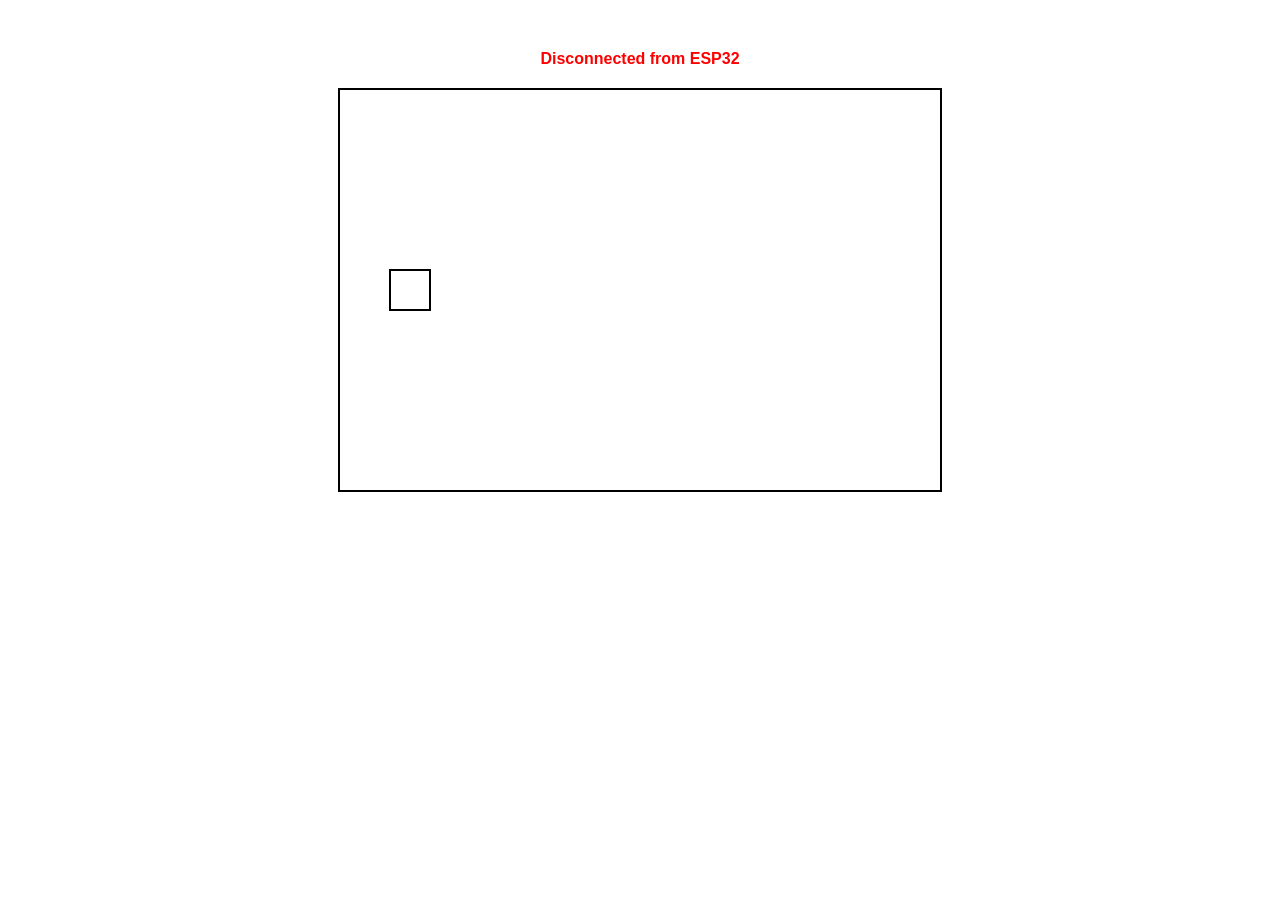
==== works_like_controller/esp32 wifi test/index.html @ 6e57d7ef "added controller works like stuff WIP" ====
<!DOCTYPE html>
<html lang="en">
<head>
    <meta charset="UTF-8">
    <title>ESP32 Raw Async Control</title>
    <style>
        body {
            display: flex;
            flex-direction: column;
            align-items: center;
            font-family: sans-serif;
            margin-top: 50px;
        }
        canvas {
            background-color: white;
            border: 2px solid black; 
        }
        #status {
            margin-bottom: 20px;
            font-weight: bold;
        }
    </style>
</head>
<body>

    <div id="status">Connecting to ESP32...</div>
    <canvas id="screen" width="600" height="400"></canvas>

    <script>
        const canvas = document.getElementById('screen');
        const ctx = canvas.getContext('2d');
        const statusDiv = document.getElementById('status');

        let x = 50;
        let y = 180;
        let velocityX = 0;
        const speed = 4;

        // Use EventSource instead of WebSocket for one-way streams
        const evtSource = new EventSource('/events');

        evtSource.onopen = () => {
            statusDiv.innerText = "Connected: Waiting for button press";
            statusDiv.style.color = "black";
        };

        evtSource.onerror = () => {
            statusDiv.innerText = "Disconnected from ESP32";
            statusDiv.style.color = "red";
        };

        // Listen for the "data: " packets sent by the ESP32
        evtSource.onmessage = (event) => {
            if (event.data === "MOVE_RIGHT") {
                velocityX = speed;
                statusDiv.innerText = "Button Down: Moving";
            } else if (event.data === "STOP") {
                velocityX = 0;
                statusDiv.innerText = "Button Up: Stopped";
            }
        };

        function draw() {
            ctx.fillStyle = "white";
            ctx.fillRect(0, 0, canvas.width, canvas.height);

            x += velocityX;

            if (x > canvas.width + 20) x = -40;

            ctx.strokeStyle = "black";
            ctx.lineWidth = 2;
            ctx.beginPath();
            ctx.rect(x, y, 40, 40);
            ctx.stroke();

            requestAnimationFrame(draw);
        }

        requestAnimationFrame(draw);
    </script>
</body>
</html>
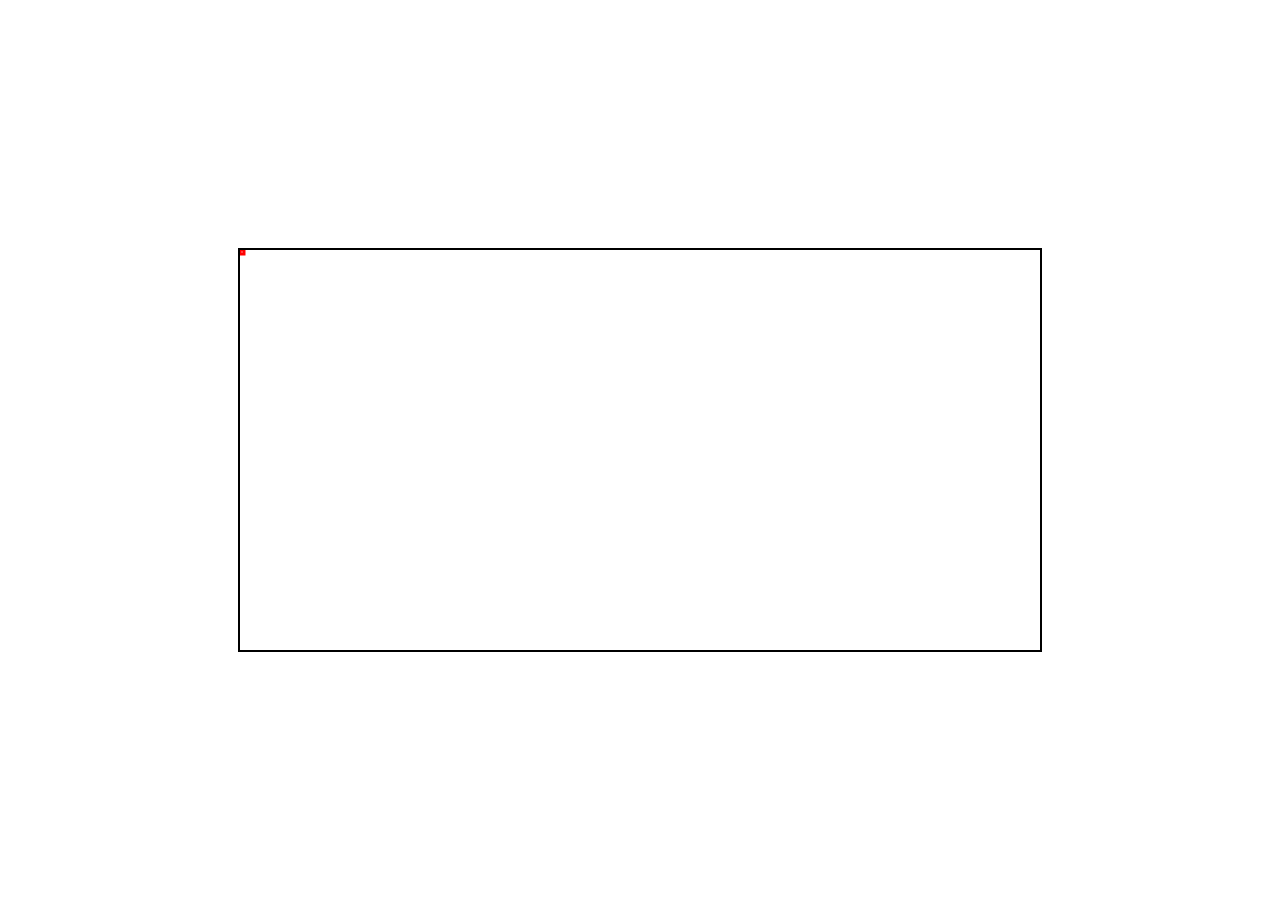
==== commit 657abbf5: "added readme, other edits" ====
--- a/works_like_controller/esp32 wifi test/index.html
+++ b/works_like_controller/esp32 wifi test/index.html
@@ -2,52 +2,54 @@
 <html lang="en">
 <head>
     <meta charset="UTF-8">
-    <title>ESP32 Raw Async Control</title>
+    <meta name="viewport" content="width=device-width, initial-scale=1.0">
+    <title>ESP32 Max Matrix</title>
     <style>
-        body {
-            display: flex;
-            flex-direction: column;
-            align-items: center;
-            font-family: sans-serif;
-            margin-top: 50px;
+        body { 
+            margin: 0; 
+            height: 100vh; 
+            background-color: #ffffff; 
+            display: flex; 
+            justify-content: center; 
+            align-items: center; 
         }
-        canvas {
-            background-color: white;
-            border: 2px solid black; 
-        }
-        #status {
-            margin-bottom: 20px;
-            font-weight: bold;
+        canvas { 
+            border: 2px solid #000000; 
+            /* Forces the browser to keep pixels sharp, no blurring/shading */
+            image-rendering: pixelated; 
         }
     </style>
 </head>
 <body>
-
-    <div id="status">Connecting to ESP32...</div>
-    <canvas id="screen" width="600" height="400"></canvas>
+    <canvas id="pixelCanvas" width="800" height="400"></canvas>
 
     <script>
-        const canvas = document.getElementById('screen');
+        const canvas = document.getElementById('pixelCanvas');
         const ctx = canvas.getContext('2d');
-        const statusDiv = document.getElementById('status');
+        
+        // This MUST match the Python script
+        const MATRIX_WIDTH = 200; 
+        const MATRIX_HEIGHT = 100;
 
-        let x = 50;
-        let y = 180;
-        let velocityX = 0;
-        const speed = 4;
+        // We use an offscreen canvas to handle the raw pixel data
+        const offscreenCanvas = document.createElement('canvas');
+        offscreenCanvas.width = MATRIX_WIDTH;
+        offscreenCanvas.height = MATRIX_HEIGHT;
+        const offscreenCtx = offscreenCanvas.getContext('2d');
+
+        // Create a buffer for ultra-fast writing
+        const imgData = offscreenCtx.createImageData(MATRIX_WIDTH, MATRIX_HEIGHT);
+        ctx.imageSmoothingEnabled = false;
 
         // Use EventSource instead of WebSocket for one-way streams
         const evtSource = new EventSource('/events');
 
-        evtSource.onopen = () => {
-            statusDiv.innerText = "Connected: Waiting for button press";
-            statusDiv.style.color = "black";
-        };
+        ctx.fillStyle = "white";
+        ctx.fillRect(0, 0, canvas.width, canvas.height);
 
-        evtSource.onerror = () => {
-            statusDiv.innerText = "Disconnected from ESP32";
-            statusDiv.style.color = "red";
-        };
+        ctx.strokeStyle = "red";
+        ctx.lineWidth = 3;
+        ctx.strokeRect(0, 0, 4, 4);
 
         // Listen for the "data: " packets sent by the ESP32
         evtSource.onmessage = (event) => {
@@ -60,24 +62,6 @@
             }
         };
 
-        function draw() {
-            ctx.fillStyle = "white";
-            ctx.fillRect(0, 0, canvas.width, canvas.height);
-
-            x += velocityX;
-
-            if (x > canvas.width + 20) x = -40;
-
-            ctx.strokeStyle = "black";
-            ctx.lineWidth = 2;
-            ctx.beginPath();
-            ctx.rect(x, y, 40, 40);
-            ctx.stroke();
-
-            requestAnimationFrame(draw);
-        }
-
-        requestAnimationFrame(draw);
     </script>
 </body>
 </html>
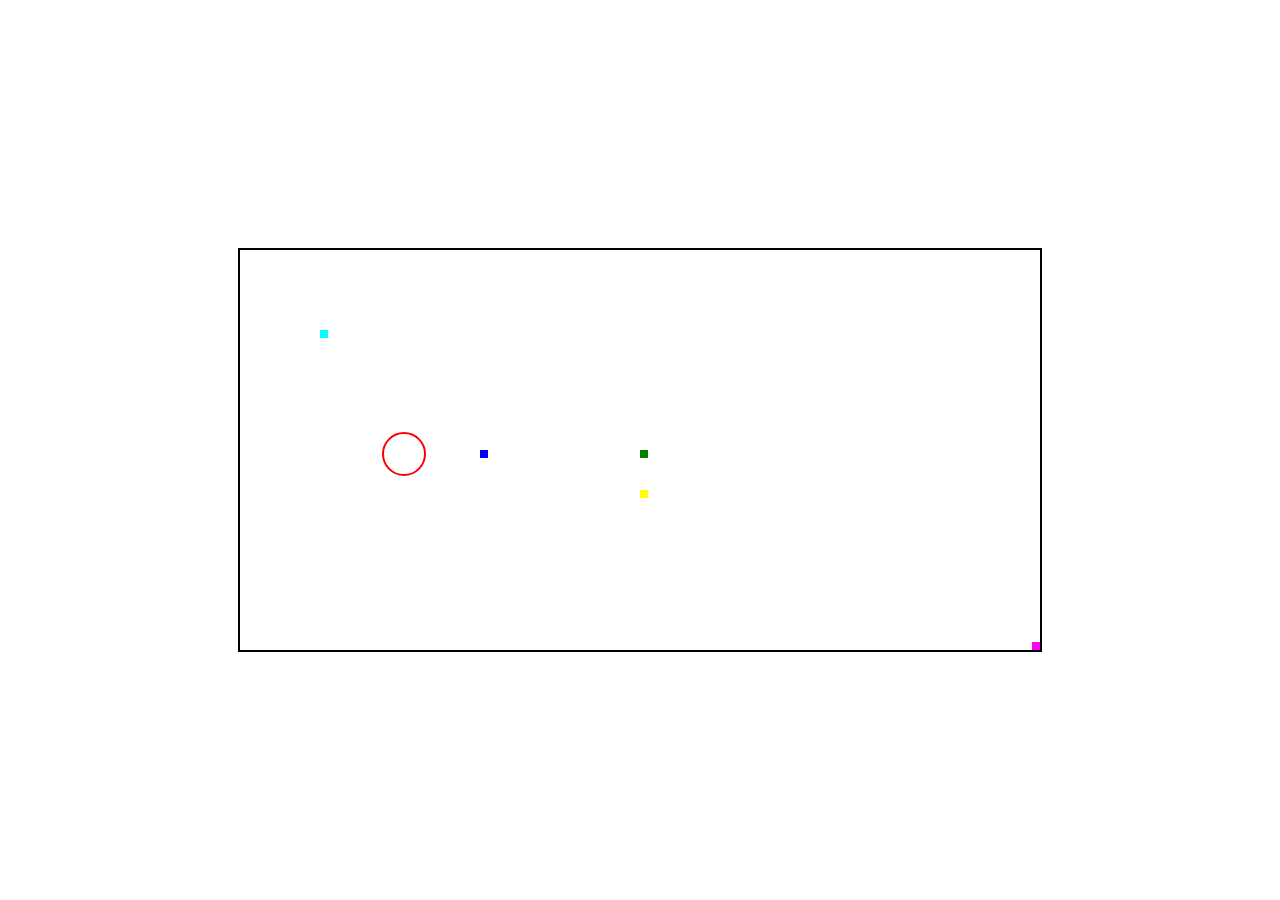
==== commit 672734a1: "Filled in Readme, created js and css files, made the pixel selection and cursor work" ====
--- a/works_like_controller/esp32 wifi test/index.html
+++ b/works_like_controller/esp32 wifi test/index.html
@@ -4,64 +4,12 @@
     <meta charset="UTF-8">
     <meta name="viewport" content="width=device-width, initial-scale=1.0">
     <title>ESP32 Max Matrix</title>
-    <style>
-        body { 
-            margin: 0; 
-            height: 100vh; 
-            background-color: #ffffff; 
-            display: flex; 
-            justify-content: center; 
-            align-items: center; 
-        }
-        canvas { 
-            border: 2px solid #000000; 
-            /* Forces the browser to keep pixels sharp, no blurring/shading */
-            image-rendering: pixelated; 
-        }
-    </style>
+    <link rel="stylesheet" href="style.css"> 
 </head>
 <body>
     <canvas id="pixelCanvas" width="800" height="400"></canvas>
+    <div id="circle_cursor"></div>
 
-    <script>
-        const canvas = document.getElementById('pixelCanvas');
-        const ctx = canvas.getContext('2d');
-        
-        // This MUST match the Python script
-        const MATRIX_WIDTH = 200; 
-        const MATRIX_HEIGHT = 100;
-
-        // We use an offscreen canvas to handle the raw pixel data
-        const offscreenCanvas = document.createElement('canvas');
-        offscreenCanvas.width = MATRIX_WIDTH;
-        offscreenCanvas.height = MATRIX_HEIGHT;
-        const offscreenCtx = offscreenCanvas.getContext('2d');
-
-        // Create a buffer for ultra-fast writing
-        const imgData = offscreenCtx.createImageData(MATRIX_WIDTH, MATRIX_HEIGHT);
-        ctx.imageSmoothingEnabled = false;
-
-        // Use EventSource instead of WebSocket for one-way streams
-        const evtSource = new EventSource('/events');
-
-        ctx.fillStyle = "white";
-        ctx.fillRect(0, 0, canvas.width, canvas.height);
-
-        ctx.strokeStyle = "red";
-        ctx.lineWidth = 3;
-        ctx.strokeRect(0, 0, 4, 4);
-
-        // Listen for the "data: " packets sent by the ESP32
-        evtSource.onmessage = (event) => {
-            if (event.data === "MOVE_RIGHT") {
-                velocityX = speed;
-                statusDiv.innerText = "Button Down: Moving";
-            } else if (event.data === "STOP") {
-                velocityX = 0;
-                statusDiv.innerText = "Button Up: Stopped";
-            }
-        };
-
-    </script>
+    <script src="script.js"></script>
 </body>
 </html>
--- a/works_like_controller/esp32 wifi test/style.css
+++ b/works_like_controller/esp32 wifi test/style.css
@@ -0,0 +1,30 @@
+body { 
+    margin: 0; 
+    height: 100vh; 
+    background-color: #ffffff; 
+    display: flex; 
+    justify-content: center; 
+    align-items: center; 
+}
+
+canvas { 
+    border: 2px solid #000000; 
+    image-rendering: pixelated; 
+    position: relative
+}
+
+#circle_cursor {
+  position: absolute;
+  width: 40px;
+  height: 40px;
+  border: 2px solid red;
+  border-radius: 50%;
+  
+  top: 0;
+  left: 0;
+  margin-left: -20px; 
+  margin-top: -20px;
+  
+  transform: translate(-100px, -100px);
+  will-change: transform;
+}
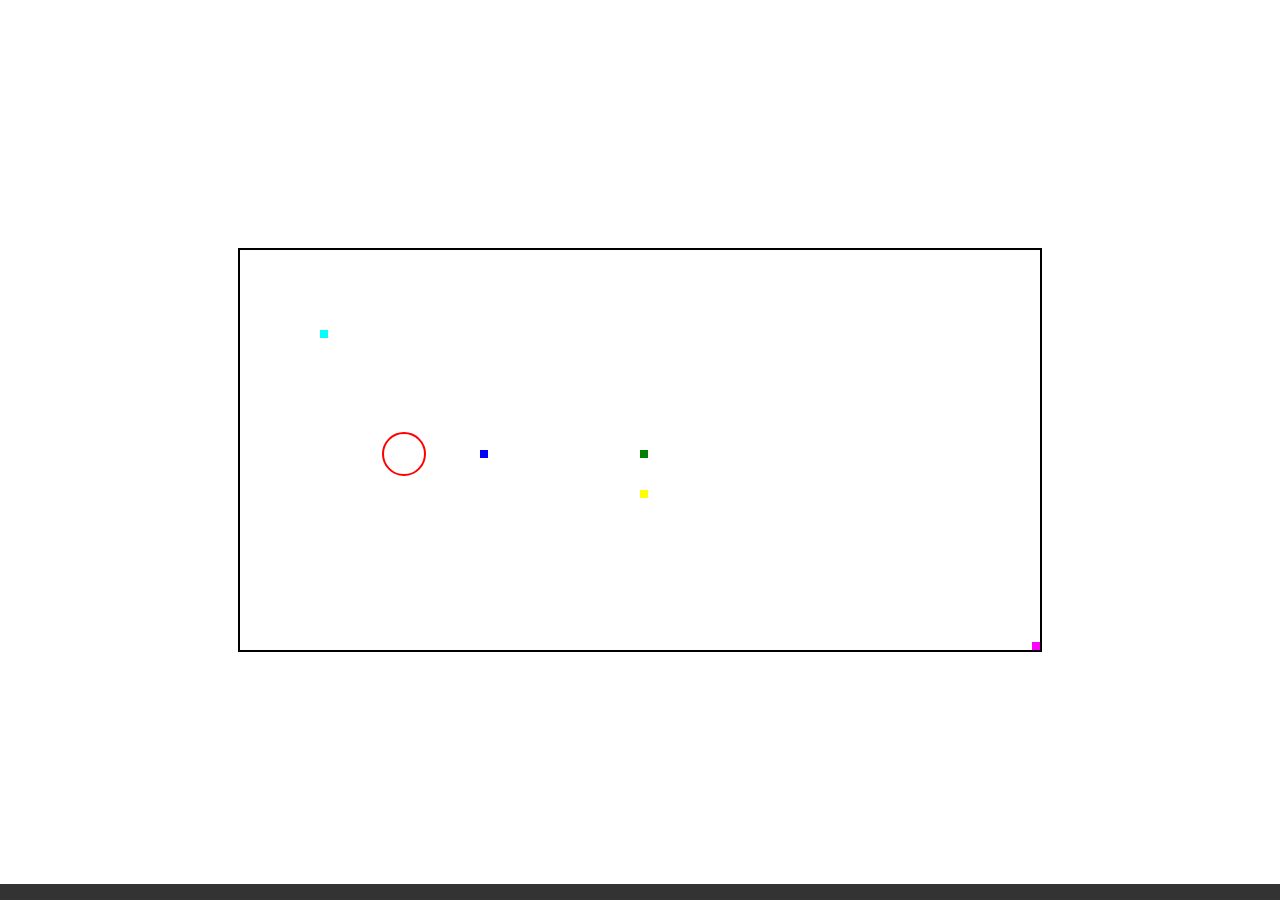
==== commit 8594b21e: "IT FUKIN' WORKS !!!  Woo, booyah and all the rest (I can now move around and place red pixels) (Am I" ====
--- a/works_like_controller/esp32 wifi test/index.html
+++ b/works_like_controller/esp32 wifi test/index.html
@@ -10,6 +10,8 @@
     <canvas id="pixelCanvas" width="800" height="400"></canvas>
     <div id="circle_cursor"></div>
 
+    <div id="mobileConsole" style="position: fixed; bottom: 0; left: 0; right: 0; background: #333; color: white; padding: 8px; max-height: 200px; overflow-y: auto; font-family: monospace; font-size: 12px; z-index: 9999;"></div>
+
     <script src="script.js"></script>
 </body>
 </html>
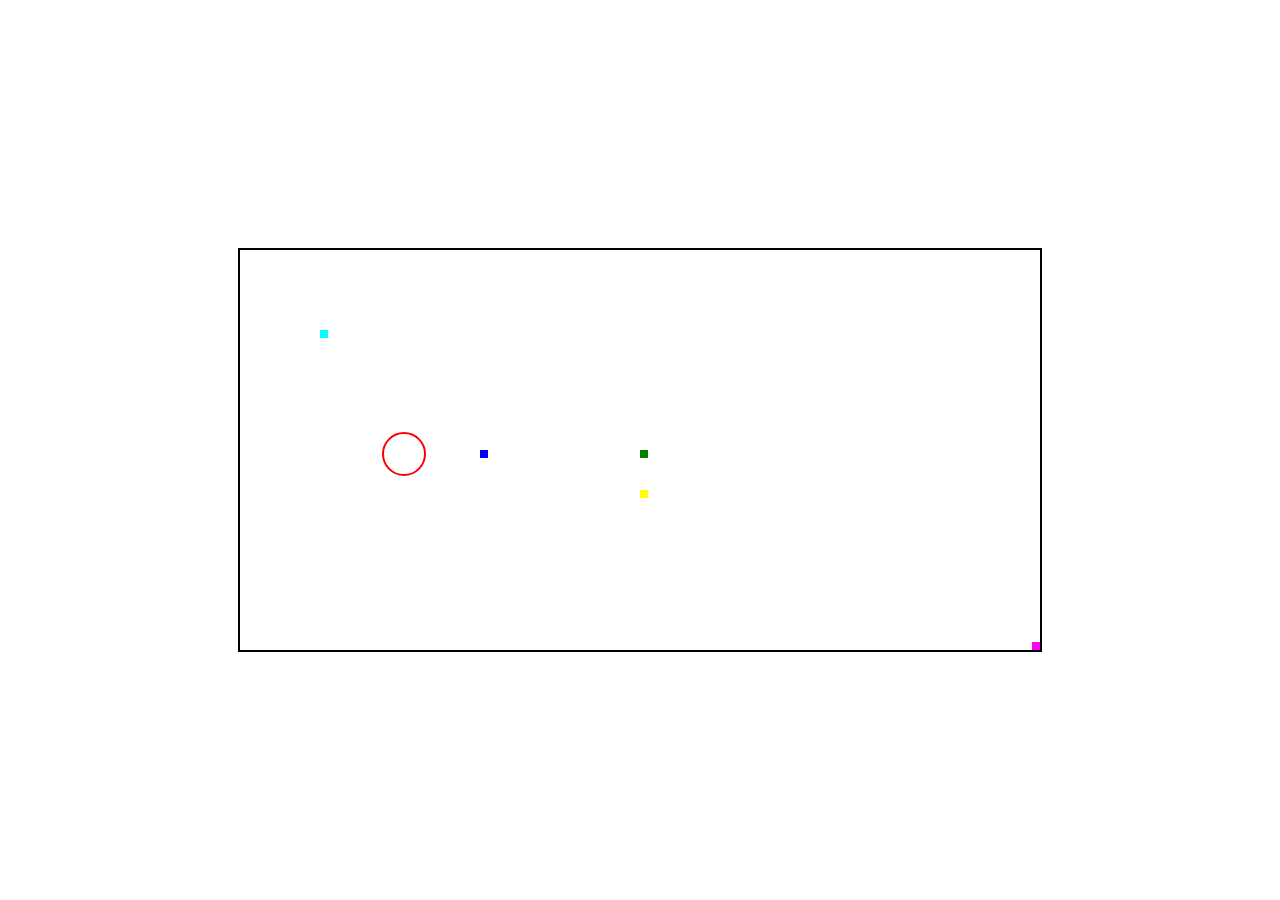
==== commit d3a8a3a5: "Updated readme, fixed printing error" ====
--- a/works_like_controller/esp32 wifi test/index.html
+++ b/works_like_controller/esp32 wifi test/index.html
@@ -9,9 +9,7 @@
 <body>
     <canvas id="pixelCanvas" width="800" height="400"></canvas>
     <div id="circle_cursor"></div>
-
-    <div id="mobileConsole" style="position: fixed; bottom: 0; left: 0; right: 0; background: #333; color: white; padding: 8px; max-height: 200px; overflow-y: auto; font-family: monospace; font-size: 12px; z-index: 9999;"></div>
-
+    
     <script src="script.js"></script>
 </body>
 </html>
